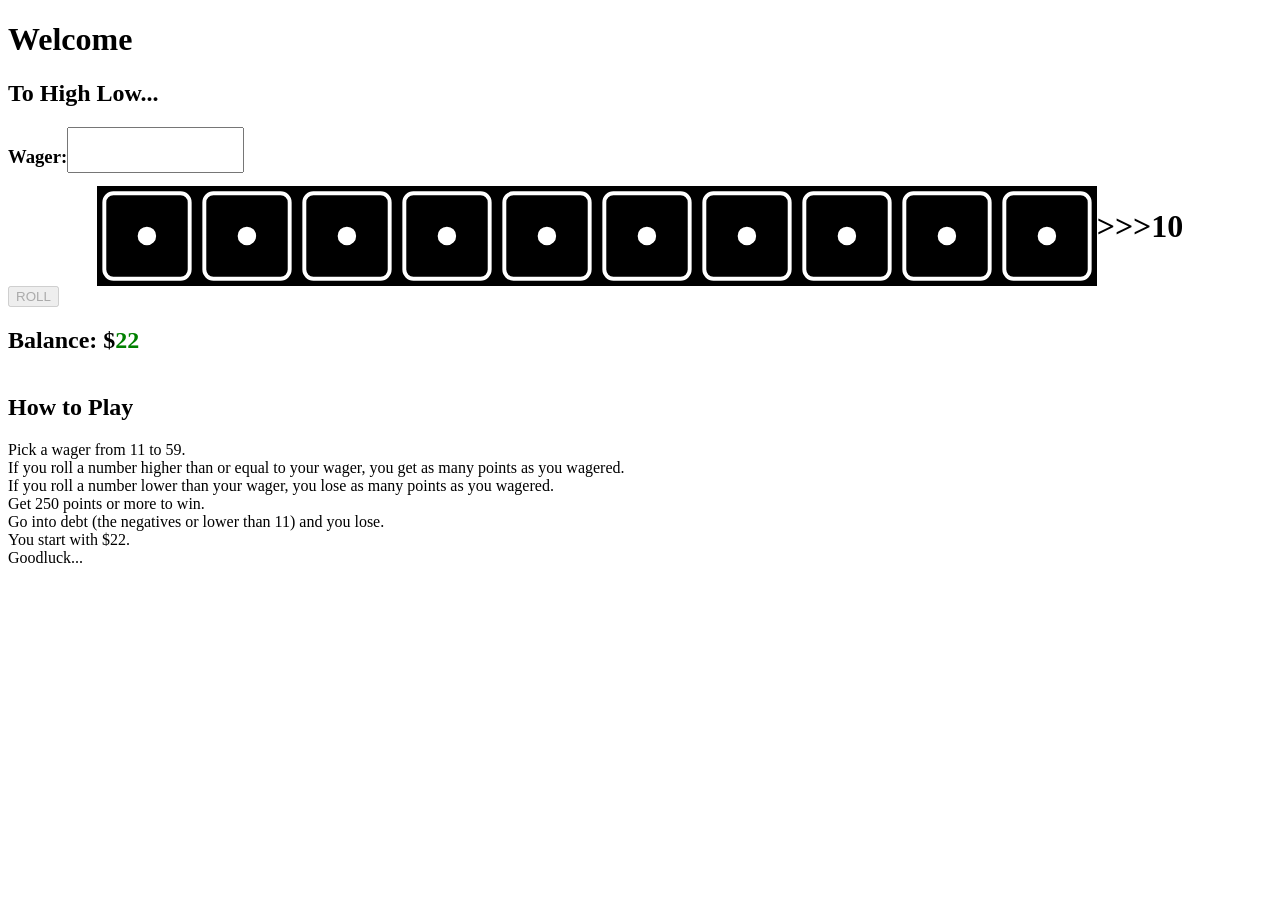
==== index.html @ 227eb8b5 "dice" ====
<!DOCTYPE html>
<html lang="en">
<head>
    <meta charset="UTF-8">
    <meta name="viewport" content="width=device-width, initial-scale=1.0">
    <title>Dice</title>
    <script src="js/dice.js"></script>
    <link rel="stylesheet" href="css/style.css">
</head>
<body>
    <h1>Welcome</h1>
    <h2>To High Low...</h2>

    <div id="wager-group">
        <h3>Wager: </h3>
        <input id="wager" type="number">
    </div>
    <div class="container">
        <div class="dice-container">
            <div class="dice"></div>
            <div class="dice"></div>
            <div class="dice"></div>
            <div class="dice"></div>
            <div class="dice"></div>
            <div class="dice"></div>
            <div class="dice"></div>
            <div class="dice"></div>
            <div class="dice"></div>
            <div class="dice"></div>
            <h1 id="total-roll">>>>10</h1>
            <br>
        </div>
    </div>
 
    <div class="control-container">
        <button id="rollB" onclick="rollDice()">ROLL</button>
    </div>

    <div id="balance-group">
        <h2>Balance: $</h2>
        <h2 id="balance" style="color: green;">22</h2><br/>
    </div>
    <h2>How to Play</h2>
    <p>
        Pick a wager from 11 to 59. <br/>
        If you roll a number higher than or equal to your wager, you get as many points as you wagered.<br/>
        If you roll a number lower than your wager, you lose as many points as you wagered.<br/>
        Get 250 points or more to win.<br/>
        Go into debt (the negatives or lower than 11) and you lose.<br/>
        You start with $22.<br/>
        Goodluck...
    </p>
    <h1 id="outcome"></h1>
    <img id="outcome-img" width="500" src=" "/>
 
    <script>
        const outcomeImg=document.getElementById("outcome-img")

        const totalRoll=document.getElementById("total-roll")

        const outcome=document.getElementById("outcome")

        const rollButton=document.getElementById("rollB");
        rollButton.disabled=true;

        const balanceAmount=document.getElementById("balance");
        balance=Number(balanceAmount.innerHTML);

        const inputBox=document.getElementById("wager");

        let isFinished=false;

        inputBox.addEventListener('input', () => {
            //while(true){
            if(!isFinished){
                if(Number.isFinite(Number(inputBox.value))&&Number(inputBox.value)>10&&Number(inputBox.value)<60&&Number(inputBox.value)<=Number(balanceAmount.innerHTML)){
                    rollButton.disabled=false;
                }else{
                    rollButton.disabled=true
                }
            }
            //}
        });

        const diceContainers = document.querySelectorAll(".dice");
        let dice = [];
        diceContainers.forEach((container, idx)=>{
            dice.push(new Dice(container));
        });
 
        async function rollDice(){
            let rolls = [];
            dice.forEach((d)=>{
                rolls.push(d.roll({rollTime: 2000, speed: 30}));
            });
            await Promise.all(rolls); // hold execution until all rolls are resolved
            console.log(calculateTotal());
        }
 
        function calculateTotal(){
            let sum = dice.reduce((accumulator, element)=>{
                return accumulator + element.value;
            }, 0);
            totalRoll.innerHTML=`>>>${sum}`
            if(sum>=Number(inputBox.value)){
                balance+=Number(inputBox.value);
                outcome.style="color: lime;";
                outcome.innerHTML=`Win! You got $${Number(inputBox.value)}`;
            }else{
                balance-=Number(inputBox.value);
                outcome.style="color: orangered;";
                outcome.innerHTML=`Loss! You lost $${Number(inputBox.value)}`;
            }
            if(balance>249){
                isFinished=true;
                rollButton.disabled=true;
                outcome.innerHTML="You won! Congradulations in paying off your debt of $250, until next time."
                outcome.style="color: lime";
                outcomeImg.src="./media/win.gif";
            }else if(balance<11){
                isFinished=true;
                rollButton.disabled=true;
                outcome.innerHTML="You lost! You ran out of money, and with no time or other way to make up your debt of $250, the italian mob gave you concrete shoes, and made you sleep with the fishes..."
                outcome.style="color: orangered";
                outcomeImg.src="./media/lose.gif";
            }
            balanceAmount.innerHTML=balance;
            return sum;
        }
    </script>
</body>
</html>
---- css/style.css ----
.dice-container{
    display:flex;
    justify-content:center;
    /**gap:10pc;**/
}

.dice{
    min-width:100px;
}

.dice>img{
    display:block;
    box-sizing:border-box;
}

.dice.locked{
    border:5px solid red;
}

#wager-group{
    display:flex;
}

#wager{
    height:3em;
}

#balance-group{
    display:flex;
}
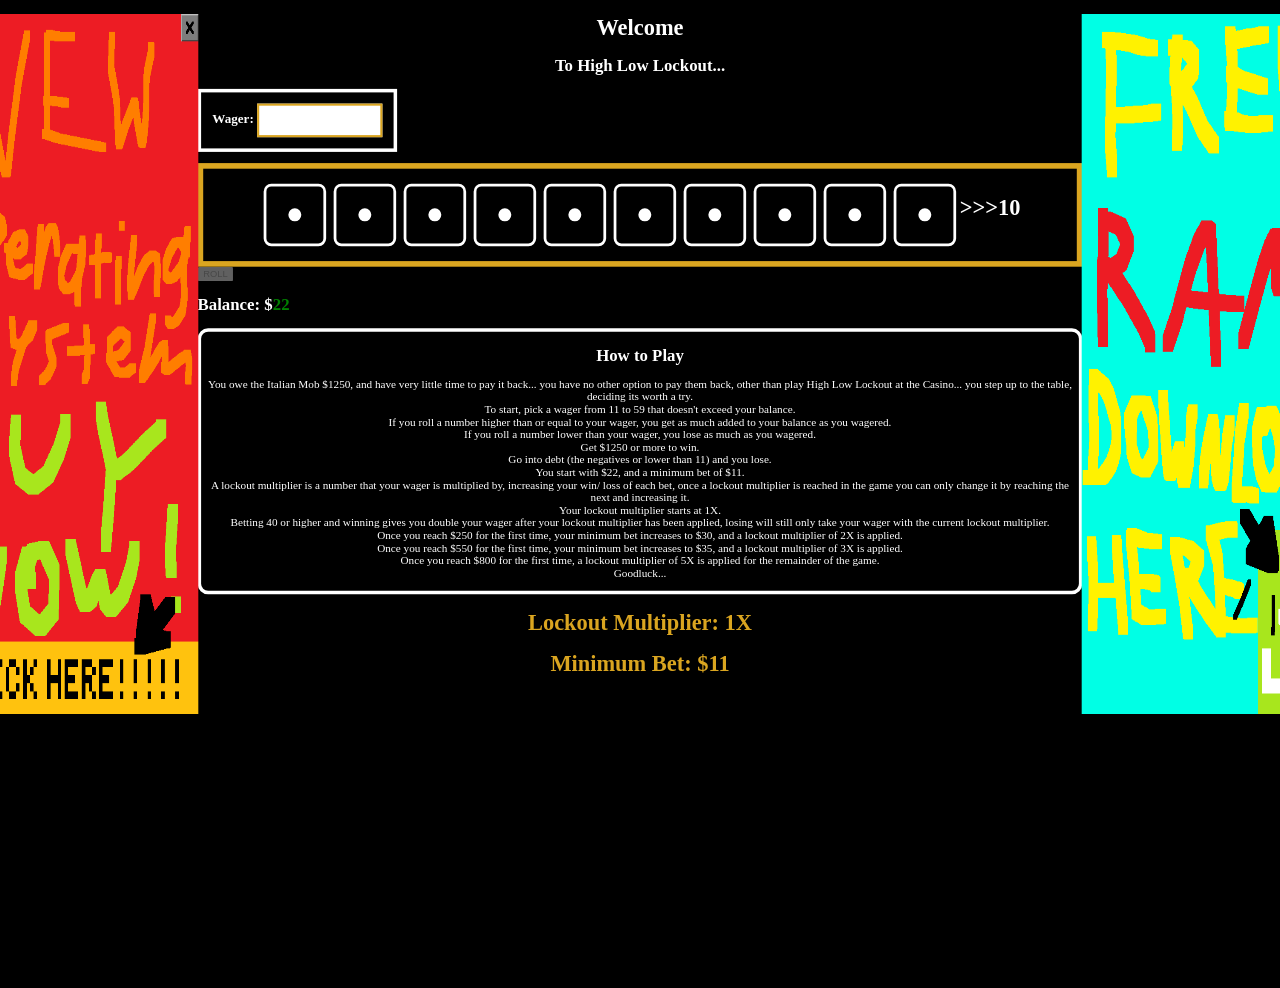
==== commit ac33990a: "Complete+Styled" ====
--- a/index.html
+++ b/index.html
@@ -8,8 +8,10 @@
     <link rel="stylesheet" href="css/style.css">
 </head>
 <body>
-    <h1>Welcome</h1>
-    <h2>To High Low...</h2>
+    <div id="starter">
+        <h1>Welcome</h1>
+        <h2>To High Low Lockout...</h2>
+    </div>
 
     <div id="wager-group">
         <h3>Wager: </h3>
@@ -40,25 +42,43 @@
         <h2>Balance: $</h2>
         <h2 id="balance" style="color: green;">22</h2><br/>
     </div>
-    <h2>How to Play</h2>
-    <p>
-        Pick a wager from 11 to 59. <br/>
-        If you roll a number higher than or equal to your wager, you get as many points as you wagered.<br/>
-        If you roll a number lower than your wager, you lose as many points as you wagered.<br/>
-        Get 250 points or more to win.<br/>
-        Go into debt (the negatives or lower than 11) and you lose.<br/>
-        You start with $22.<br/>
-        Goodluck...
-    </p>
+    <div id="instructions">
+        <h2>How to Play</h2>
+        <p>
+            You owe the Italian Mob $1250, and have very little time to pay it back... you have no other option to pay them back, other than play High Low Lockout at the Casino... you step up to the table, deciding its worth a try.<br/>
+            To start, pick a wager from 11 to 59 that doesn't exceed your balance. <br/>
+            If you roll a number higher than or equal to your wager, you get as much added to your balance as you wagered.<br/>
+            If you roll a number lower than your wager, you lose as much as you wagered.<br/>
+            Get $1250 or more to win.<br/>
+            Go into debt (the negatives or lower than 11) and you lose.<br/>
+            You start with $22, and a minimum bet of $11.<br/>
+            A lockout multiplier is a number that your wager is multiplied by, increasing your win/ loss of each bet, once a lockout multiplier is reached in the game you can only change it by reaching the next and increasing it.<br/>
+            Your lockout multiplier starts at 1X.<br/>
+            Betting 40 or higher and winning gives you double your wager after your lockout multiplier has been applied, losing will still only take your wager with the current lockout multiplier.<br/>
+            Once you reach $250 for the first time, your minimum bet increases to $30, and a lockout multiplier of 2X is applied.<br/>
+            Once you reach $550 for the first time, your minimum bet increases to $35, and a lockout multiplier of 3X is applied.<br/>
+            Once you reach $800 for the first time, a lockout multiplier of 5X is applied for the remainder of the game.<br/>
+            Goodluck...
+        </p>
+    </div>
     <h1 id="outcome"></h1>
-    <img id="outcome-img" width="500" src=" "/>
+    <h1 id="lockout-fac" style="color: goldenrod">Lockout Multiplier: 1X</h1>
+    <h1 id="min-bet" style="color: goldenrod">Minimum Bet: $11</h1>
+    <div class="advertisements">
+        <a href="./fake-website1.html">
+            <img id="ad1" width="365" height="1000" src="./media/ad1.png"/>
+        </a>
+        <a href="./fake-website2.html">
+            <img id="ad2" width="365" height="1000" src="./media/ad2.png"/>
+        </a>
+    </div>
  
     <script>
-        const outcomeImg=document.getElementById("outcome-img")
+        const totalRoll=document.getElementById("total-roll");
 
-        const totalRoll=document.getElementById("total-roll")
-
-        const outcome=document.getElementById("outcome")
+        const outcome=document.getElementById("outcome");
+        const lockoutDis=document.getElementById("lockout-fac");
+        const minBetDis=document.getElementById("min-bet");
 
         const rollButton=document.getElementById("rollB");
         rollButton.disabled=true;
@@ -70,13 +90,16 @@
 
         let isFinished=false;
 
+        let minBet=11;
+        let lockoutMul=1;
+
         inputBox.addEventListener('input', () => {
             //while(true){
             if(!isFinished){
-                if(Number.isFinite(Number(inputBox.value))&&Number(inputBox.value)>10&&Number(inputBox.value)<60&&Number(inputBox.value)<=Number(balanceAmount.innerHTML)){
+                if(Number.isFinite(Number(inputBox.value))&&Number(inputBox.value)>=minBet&&Number(inputBox.value)<60&&Number(inputBox.value)<=Number(balanceAmount.innerHTML)){
                     rollButton.disabled=false;
                 }else{
-                    rollButton.disabled=true
+                    rollButton.disabled=true;
                 }
             }
             //}
@@ -89,12 +112,16 @@
         });
  
         async function rollDice(){
+            rollButton.disabled=true;
             let rolls = [];
             dice.forEach((d)=>{
                 rolls.push(d.roll({rollTime: 2000, speed: 30}));
             });
             await Promise.all(rolls); // hold execution until all rolls are resolved
             console.log(calculateTotal());
+            if(Number.isFinite(Number(inputBox.value))&&Number(inputBox.value)>=minBet&&Number(inputBox.value)<60&&Number(inputBox.value)<=Number(balanceAmount.innerHTML)){
+                rollButton.disabled=false;
+            } //LEFT OF HERE ADDING THE ROLL BUTTON STUFF FOR WHILE ALREADY ROLLING
         }
  
         function calculateTotal(){
@@ -103,28 +130,48 @@
             }, 0);
             totalRoll.innerHTML=`>>>${sum}`
             if(sum>=Number(inputBox.value)){
-                balance+=Number(inputBox.value);
+                if(Number(inputBox.value)>=40){
+                    balance+=(Number(inputBox.value)*lockoutMul)*2;
+                }else{
+                    balance+=Number(inputBox.value)*lockoutMul;
+                }
                 outcome.style="color: lime;";
-                outcome.innerHTML=`Win! You got $${Number(inputBox.value)}`;
+                if(Number(inputBox.value)>=40){
+                    outcome.innerHTML=`Win! You got $${(Number(inputBox.value)*lockoutMul)*2}`;
+                }else{
+                    outcome.innerHTML=`Win! You got $${Number(inputBox.value)*lockoutMul}`;
+                }
+                balanceAmount.innerHTML=balance;
             }else{
-                balance-=Number(inputBox.value);
+                balance-=Number(inputBox.value)*lockoutMul;
                 outcome.style="color: orangered;";
-                outcome.innerHTML=`Loss! You lost $${Number(inputBox.value)}`;
+                outcome.innerHTML=`Loss! You lost $${Number(inputBox.value)*lockoutMul}`;
+                balanceAmount.innerHTML=balance;
             }
-            if(balance>249){
+            if(lockoutMul==1&&balance>249){
+                minBet=30;
+                lockoutMul=2;
+            }else if(lockoutMul==2&&balance>549){
+                minBet=35;
+                lockoutMul=3;
+            }else if(lockoutMul==3&&balance>799){
+                lockoutMul=5;
+            }
+            if(balance>1249){
                 isFinished=true;
                 rollButton.disabled=true;
                 outcome.innerHTML="You won! Congradulations in paying off your debt of $250, until next time."
                 outcome.style="color: lime";
                 outcomeImg.src="./media/win.gif";
-            }else if(balance<11){
+            }else if(balance<minBet){
                 isFinished=true;
                 rollButton.disabled=true;
                 outcome.innerHTML="You lost! You ran out of money, and with no time or other way to make up your debt of $250, the italian mob gave you concrete shoes, and made you sleep with the fishes..."
                 outcome.style="color: orangered";
                 outcomeImg.src="./media/lose.gif";
             }
-            balanceAmount.innerHTML=balance;
+            lockoutDis.innerHTML=`Lockout Multiplier: ${lockoutMul}X`;
+            minBetDis.innerHTML=`Minimum Bet: $${minBet}`;
             return sum;
         }
     </script>
--- a/css/style.css
+++ b/css/style.css
@@ -1,30 +1,72 @@
+body :not(.control-container):not(#wager-group){
+    text-align: center;
+}
+html{
+    transform: scale(0.70);
+    transform-origin: top center;
+    background-color: black;
+    color:white;
+}
+
+.advertisements{
+    #ad1 {
+        position: fixed;
+        top: 20px;
+        left: -356px;
+    }
+
+    #ad2 {
+        position: fixed;
+        top: 20px;
+        right: -356px;
+    }
+}
+/*.advertisements {
+    display: flex;
+    justify-content: space-between;
+    width: 100%;
+}*/
 .dice-container{
     display:flex;
     justify-content:center;
-    /**gap:10pc;**/
+    /*gap:10pc;*/
+    border: 8px solid white;
+    border-color:goldenrod;
+    padding: 1em;
 }
-
 .dice{
     min-width:100px;
 }
-
 .dice>img{
-    display:block;
+    display:block; /*black white*/
     box-sizing:border-box;
 }
-
 .dice.locked{
     border:5px solid red;
 }
 
+
 #wager-group{
-    display:flex;
+    /* display:flex; */
+    border: 5px solid white;
+    display: inline-block;
+    padding: 1em;
+    margin-bottom: 1em;
+    #wager{
+        border: 3px solid white;
+        border-color:goldenrod;
+    }
 }
-
+#wager-group > h3{
+    display: inline;
+}
+#instructions{
+    border: 5px solid white; /** #####-LEFT OFF HERE-##### **/
+    border-radius: 15px;
+}
 #wager{
     height:3em;
 }
-
 #balance-group{
     display:flex;
 }
